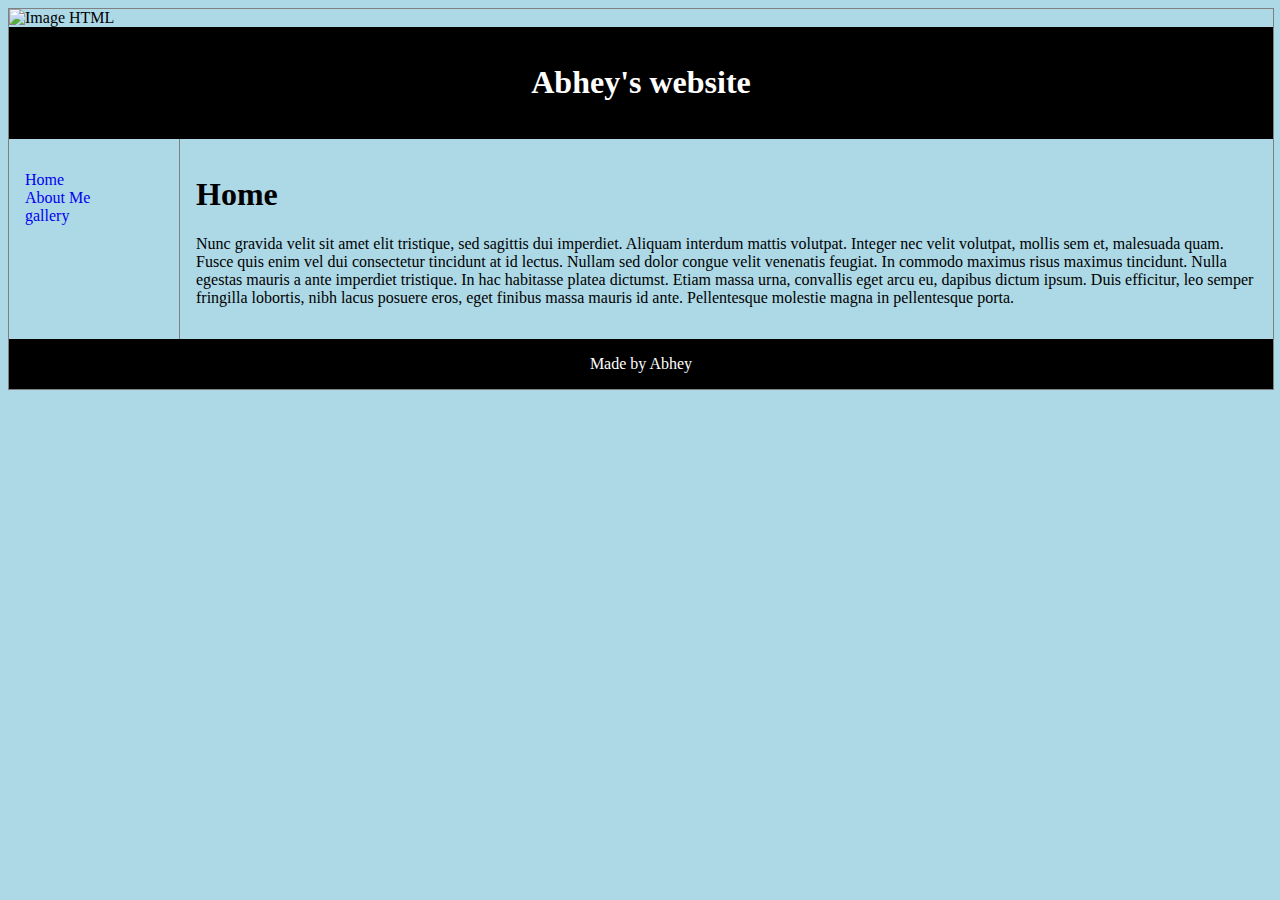
==== index.html @ 4243dc34 "Update index.html" ====
<!DOCTYPE html>
<html>
<head>
   <link rel="stylesheet" href="index.css">
</head>
<body>
   <div class="container">
<img src="index.jpg" alt="Image HTML" width="200" height="100">
<header>
   <h1>Abhey's website</h1>
</header>
  
<nav>
  <ul>
    <li><a href="index.html">Home</a></li>
    <li><a href="aboutme.html">About Me</a></li>
    <li><a href="gallery.html">gallery</a></li>
  </ul>
</nav>

<article>
  <h1>Home</h1>
  <p>Nunc gravida velit sit amet elit tristique, sed sagittis dui imperdiet. Aliquam interdum mattis volutpat. Integer nec velit volutpat, mollis sem et, malesuada quam. Fusce quis enim vel dui consectetur tincidunt at id lectus. Nullam sed dolor congue velit venenatis feugiat. In commodo maximus risus maximus tincidunt. Nulla egestas mauris a ante imperdiet tristique. In hac habitasse platea dictumst. Etiam massa urna, convallis eget arcu eu, dapibus dictum ipsum. Duis efficitur, leo semper fringilla lobortis, nibh lacus posuere eros, eget finibus massa mauris id ante. Pellentesque molestie magna in pellentesque porta.</p>
</article>

<footer> Made by Abhey</footer>

</div>
</body>
</html>
---- index.css ----
.flex-container {
    display: -webkit-flex;
    display: flax;
    -webkit-flex-flow: row wrap;
    flex-flow: row wrap;
    text-align: center;
}

.flex-container>* {
    pading: 15px;
    -webkit-flex: 1 100%;
    flex: 1 100%;
}

div.container {
    width: 100%;
    border: 1px solid gray;
}

header, footer {
    padding: 1em;
    color: white;
    background-color: black;
    clear: left;
    text-align: center;
}

nav {
    float: left;
    max-width: 160px;
    margin: 0;
    padding: 1em;
}

nav ul {
    list-style-type: none;
    padding: 0;
}
   
nav ul a {
    text-decoration: none;
}

article {
    margin-left: 170px;
    border-left: 1px solid gray;
    padding: 1em;
    overflow: hidden;
}

body {
  background-color: lightblue;
}
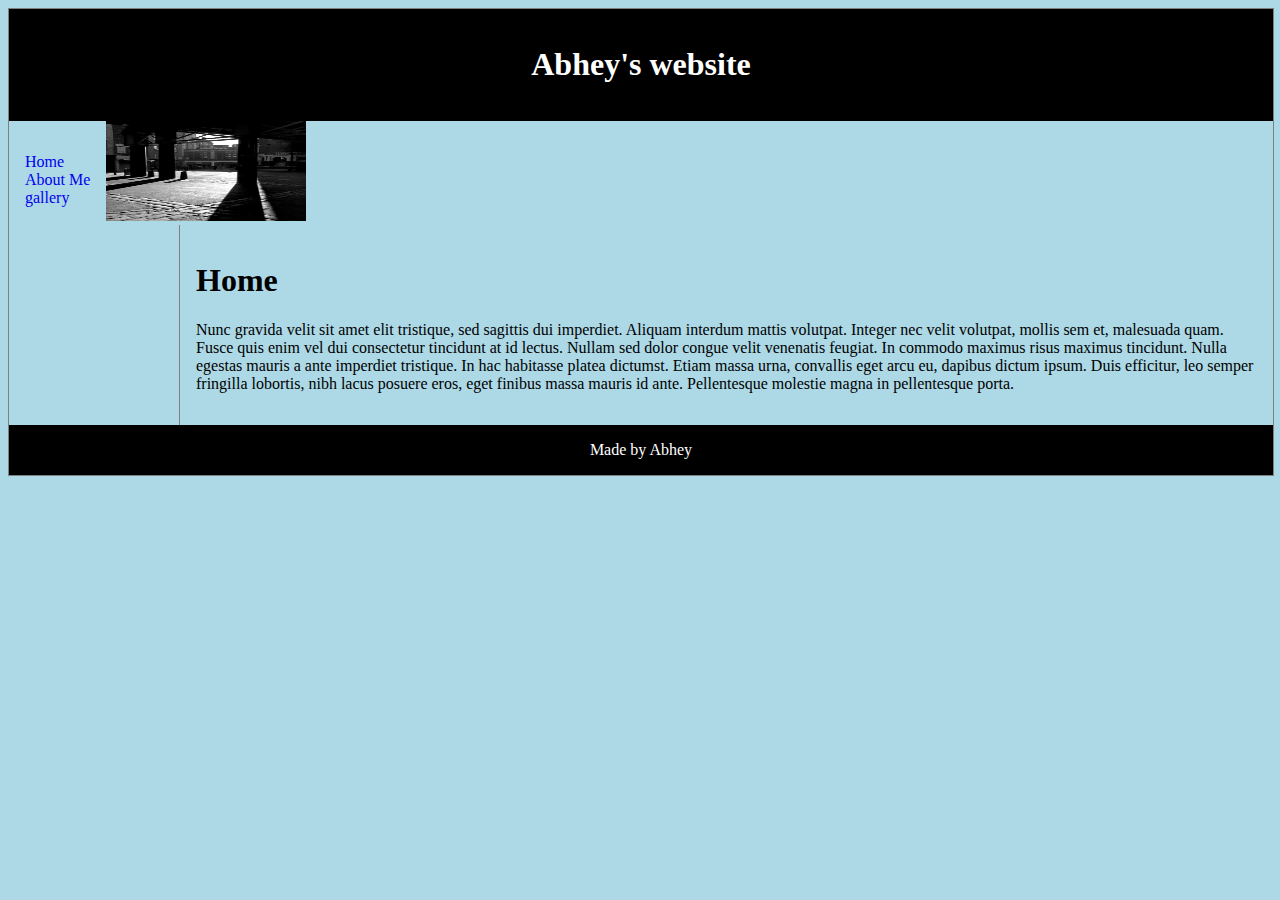
==== commit 79efbd74: "Update index.html" ====
--- a/index.html
+++ b/index.html
@@ -5,7 +5,6 @@
 </head>
 <body>
    <div class="container">
-<img src="index.jpg" alt="Image HTML" width="200" height="100">
 <header>
    <h1>Abhey's website</h1>
 </header>
@@ -17,7 +16,7 @@
     <li><a href="gallery.html">gallery</a></li>
   </ul>
 </nav>
-
+<img src="firstimage.jpg" alt="Image HTML" width="200" height="100">
 <article>
   <h1>Home</h1>
   <p>Nunc gravida velit sit amet elit tristique, sed sagittis dui imperdiet. Aliquam interdum mattis volutpat. Integer nec velit volutpat, mollis sem et, malesuada quam. Fusce quis enim vel dui consectetur tincidunt at id lectus. Nullam sed dolor congue velit venenatis feugiat. In commodo maximus risus maximus tincidunt. Nulla egestas mauris a ante imperdiet tristique. In hac habitasse platea dictumst. Etiam massa urna, convallis eget arcu eu, dapibus dictum ipsum. Duis efficitur, leo semper fringilla lobortis, nibh lacus posuere eros, eget finibus massa mauris id ante. Pellentesque molestie magna in pellentesque porta.</p>
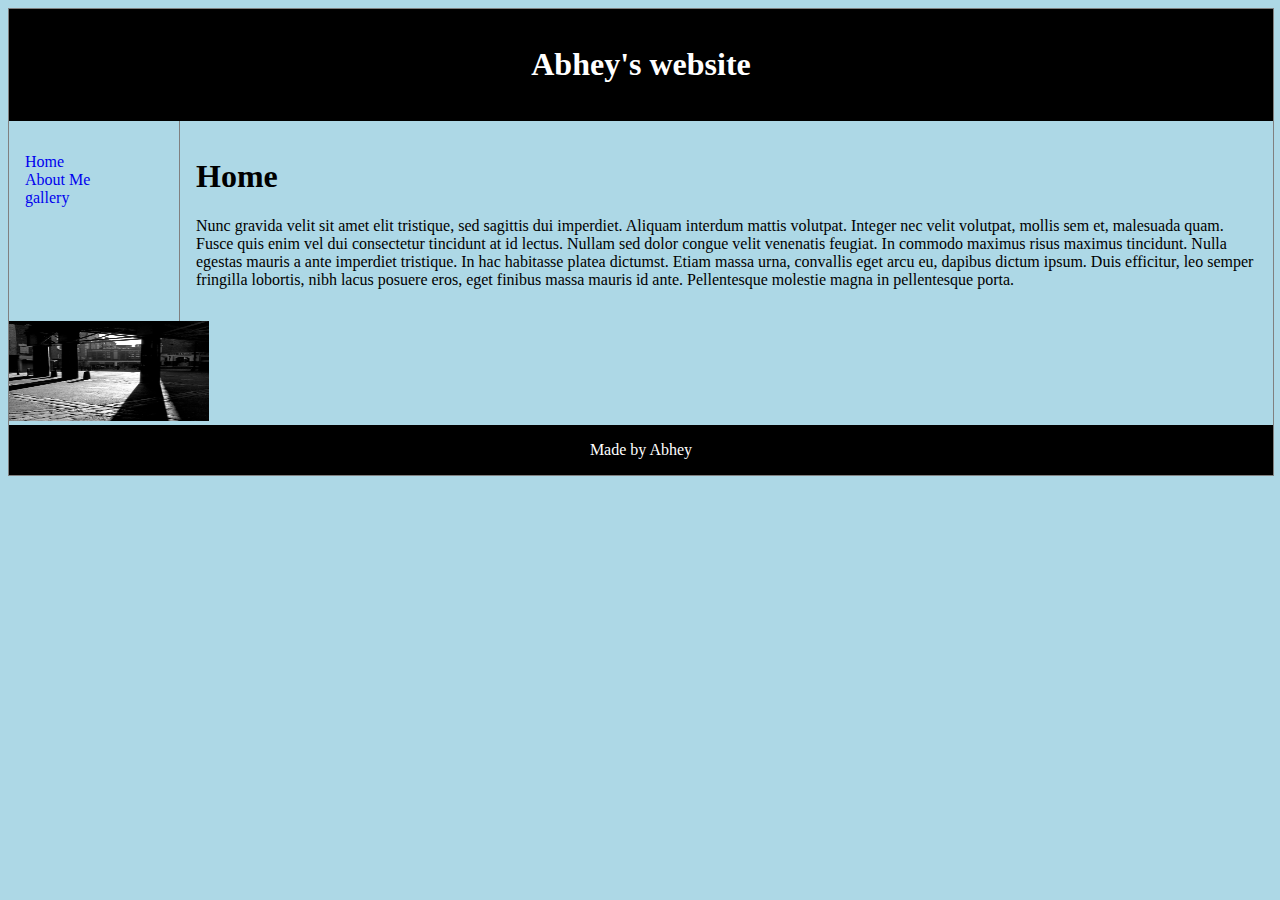
==== commit fbecf204: "Update index.html" ====
--- a/index.html
+++ b/index.html
@@ -16,12 +16,11 @@
     <li><a href="gallery.html">gallery</a></li>
   </ul>
 </nav>
-<img src="firstimage.jpg" alt="Image HTML" width="200" height="100">
 <article>
   <h1>Home</h1>
   <p>Nunc gravida velit sit amet elit tristique, sed sagittis dui imperdiet. Aliquam interdum mattis volutpat. Integer nec velit volutpat, mollis sem et, malesuada quam. Fusce quis enim vel dui consectetur tincidunt at id lectus. Nullam sed dolor congue velit venenatis feugiat. In commodo maximus risus maximus tincidunt. Nulla egestas mauris a ante imperdiet tristique. In hac habitasse platea dictumst. Etiam massa urna, convallis eget arcu eu, dapibus dictum ipsum. Duis efficitur, leo semper fringilla lobortis, nibh lacus posuere eros, eget finibus massa mauris id ante. Pellentesque molestie magna in pellentesque porta.</p>
 </article>
-
+<img src="firstimage.jpg" alt="Image HTML" width="200" height="100">
 <footer> Made by Abhey</footer>
 
 </div>
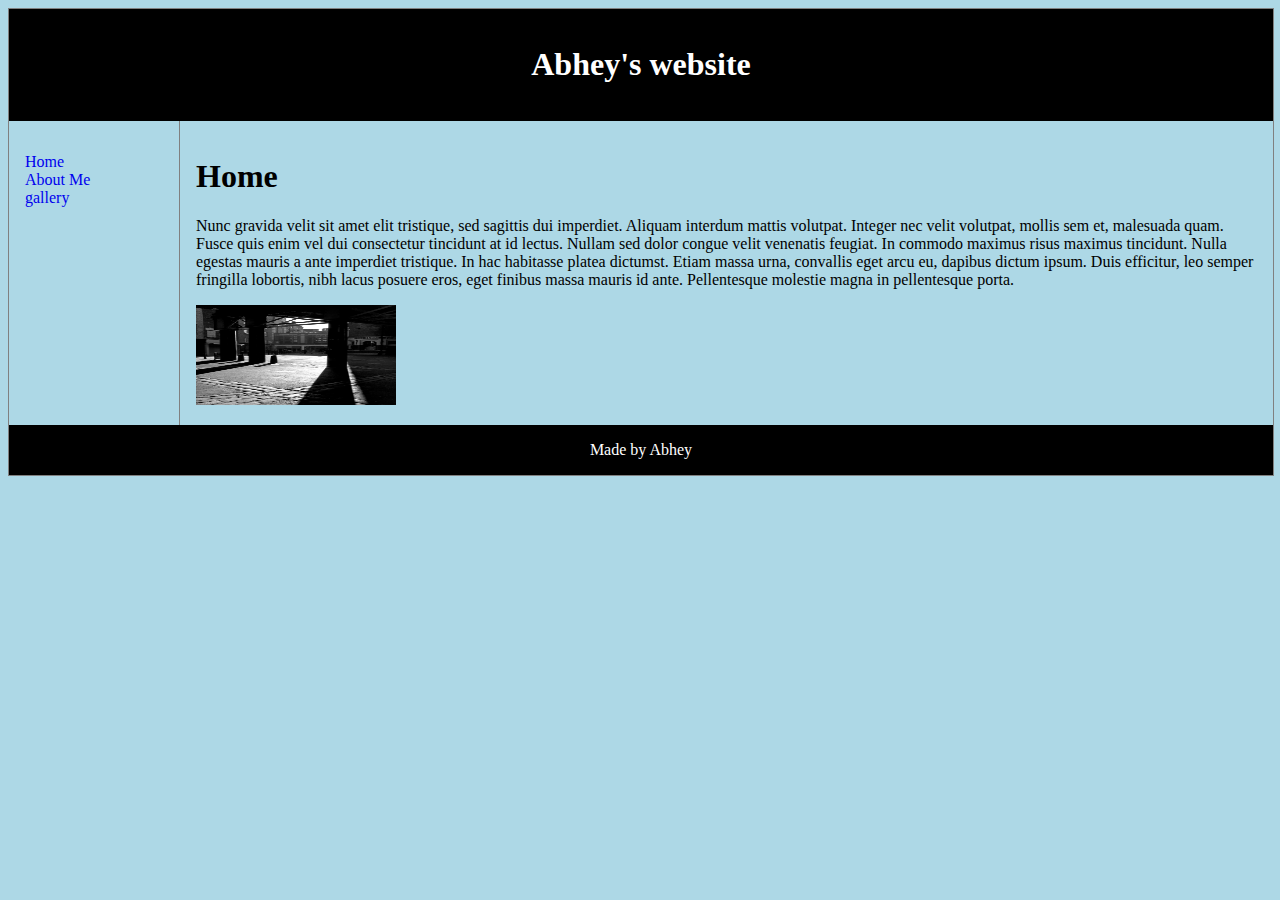
==== commit 110cbaaa: "Update index.html" ====
--- a/index.html
+++ b/index.html
@@ -19,8 +19,8 @@
 <article>
   <h1>Home</h1>
   <p>Nunc gravida velit sit amet elit tristique, sed sagittis dui imperdiet. Aliquam interdum mattis volutpat. Integer nec velit volutpat, mollis sem et, malesuada quam. Fusce quis enim vel dui consectetur tincidunt at id lectus. Nullam sed dolor congue velit venenatis feugiat. In commodo maximus risus maximus tincidunt. Nulla egestas mauris a ante imperdiet tristique. In hac habitasse platea dictumst. Etiam massa urna, convallis eget arcu eu, dapibus dictum ipsum. Duis efficitur, leo semper fringilla lobortis, nibh lacus posuere eros, eget finibus massa mauris id ante. Pellentesque molestie magna in pellentesque porta.</p>
-</article>
 <img src="firstimage.jpg" alt="Image HTML" width="200" height="100">
+      </article>
 <footer> Made by Abhey</footer>
 
 </div>
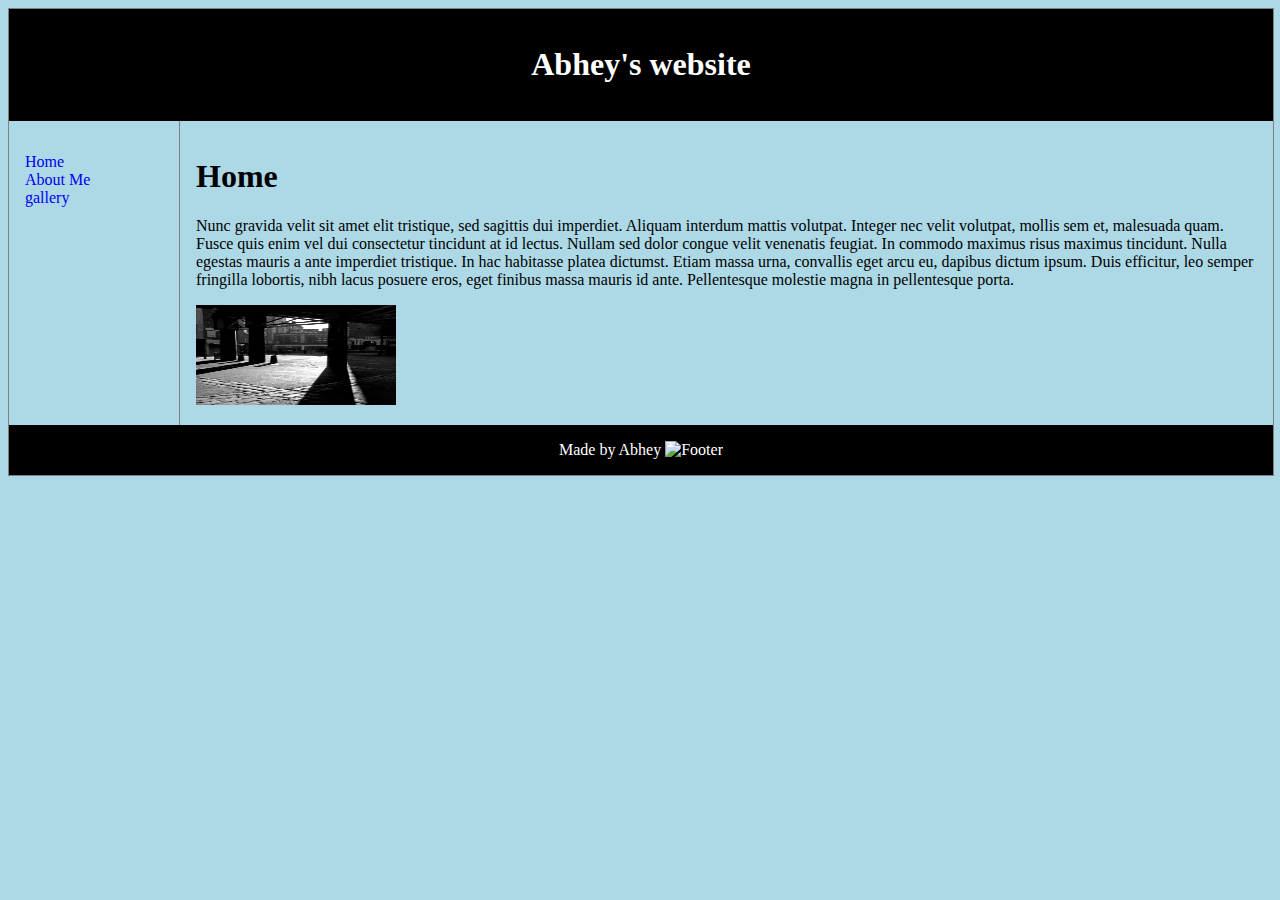
==== commit 51b7f775: "Update index.html" ====
--- a/index.html
+++ b/index.html
@@ -21,8 +21,9 @@
   <p>Nunc gravida velit sit amet elit tristique, sed sagittis dui imperdiet. Aliquam interdum mattis volutpat. Integer nec velit volutpat, mollis sem et, malesuada quam. Fusce quis enim vel dui consectetur tincidunt at id lectus. Nullam sed dolor congue velit venenatis feugiat. In commodo maximus risus maximus tincidunt. Nulla egestas mauris a ante imperdiet tristique. In hac habitasse platea dictumst. Etiam massa urna, convallis eget arcu eu, dapibus dictum ipsum. Duis efficitur, leo semper fringilla lobortis, nibh lacus posuere eros, eget finibus massa mauris id ante. Pellentesque molestie magna in pellentesque porta.</p>
 <img src="firstimage.jpg" alt="Image HTML" width="200" height="100">
       </article>
-<footer> Made by Abhey</footer>
-
+<footer> Made by Abhey
+   <img src="footer.jpg" alt="Footer" width="500" height="377">
+   </footer>
 </div>
 </body>
 </html>
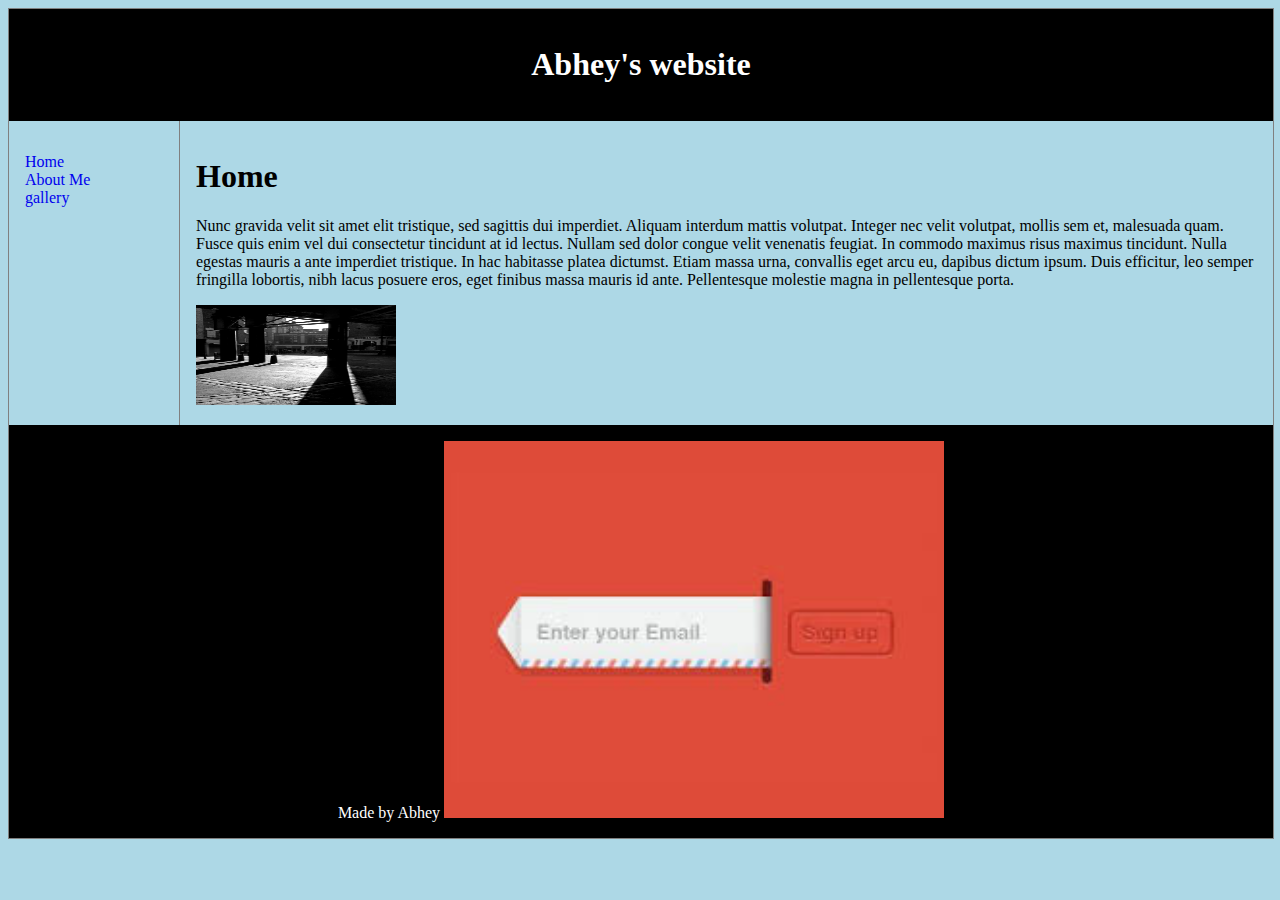
==== commit cbbb2689: "Update index.html" ====
--- a/index.html
+++ b/index.html
@@ -22,7 +22,7 @@
 <img src="firstimage.jpg" alt="Image HTML" width="200" height="100">
       </article>
 <footer> Made by Abhey
-   <img src="footer.jpg" alt="Footer" width="500" height="377">
+   <img src="footer.jpeg" alt="Footer" width="500" height="377">
    </footer>
 </div>
 </body>
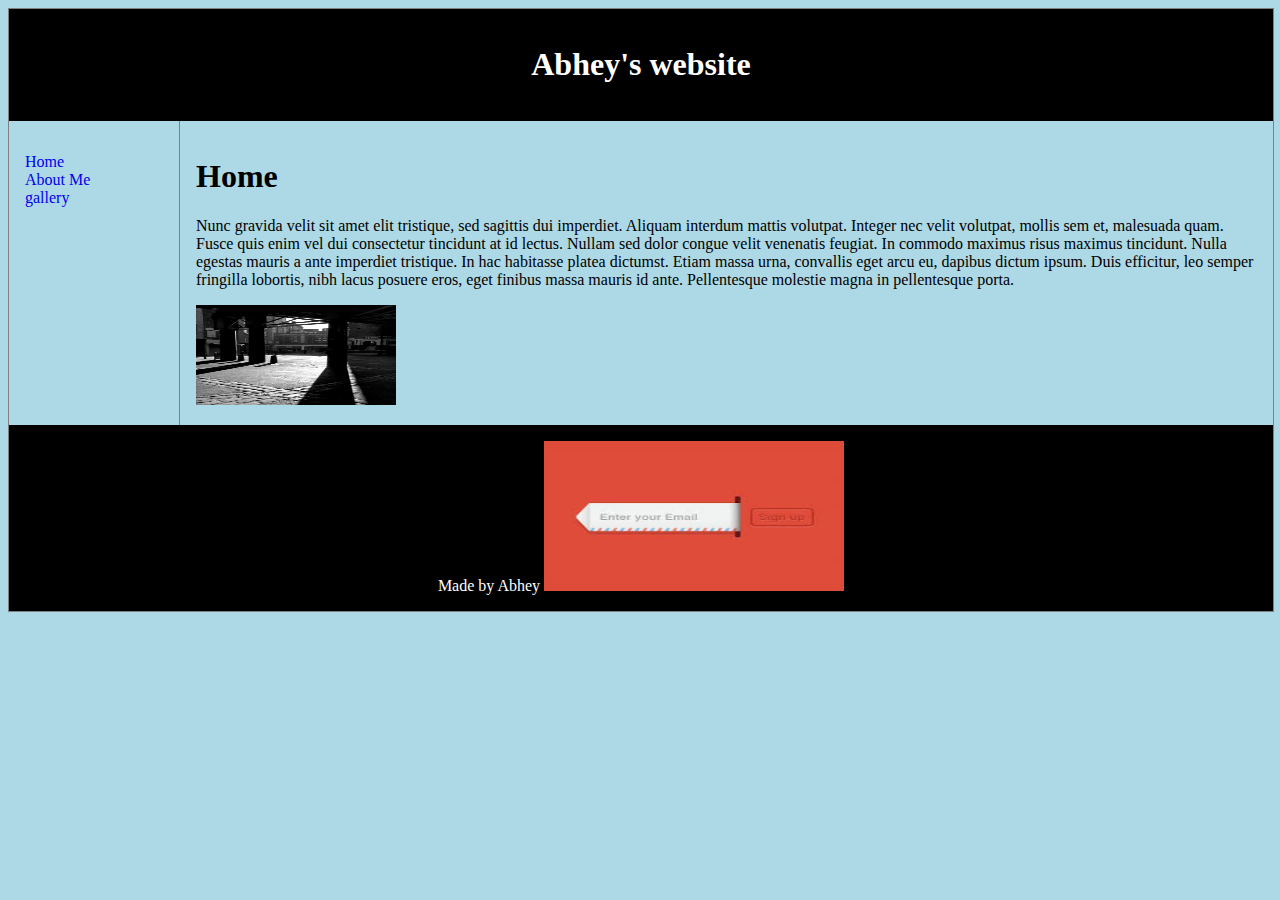
==== commit a2489006: "Update index.html" ====
--- a/index.html
+++ b/index.html
@@ -22,7 +22,7 @@
 <img src="firstimage.jpg" alt="Image HTML" width="200" height="100">
       </article>
 <footer> Made by Abhey
-   <img src="footer.jpeg" alt="Footer" width="500" height="377">
+   <img src="footer.jpeg" alt="Footer" width="300" height="150">
    </footer>
 </div>
 </body>
